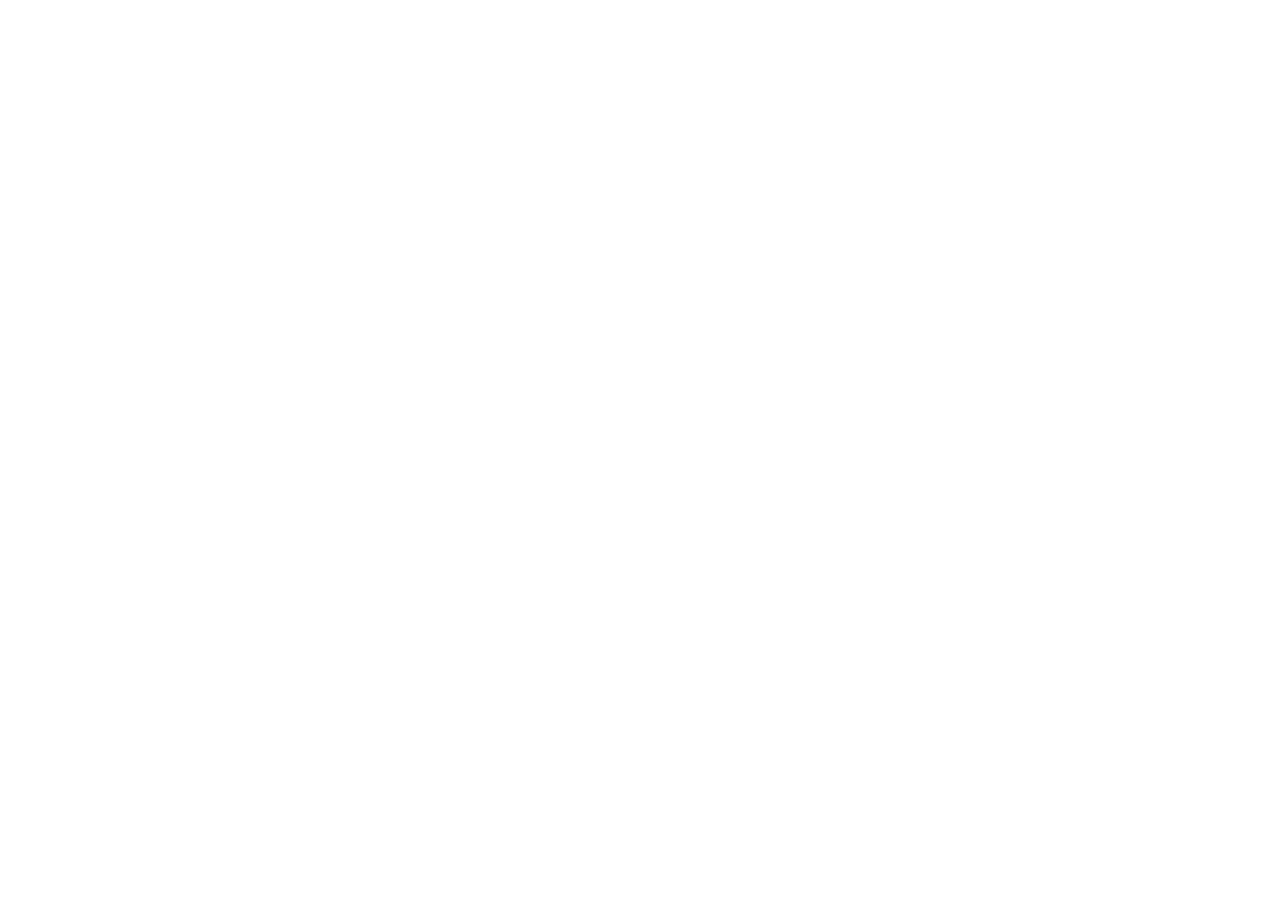
==== index.html @ 5faf2509 "setup HTML CSS & JS" ====
<!DOCTYPE html>
<html lang="en">
<head>
    <meta charset="UTF-8">
    <meta name="viewport" content="width=device-width, initial-scale=1.0">
    <title>Personal Website</title>
    <link rel="stylesheet" href="./assets/css/style.css">
</head>
<body>

    
    
    <script src="./assets/js/custom.js"></script>
</body>
</html>
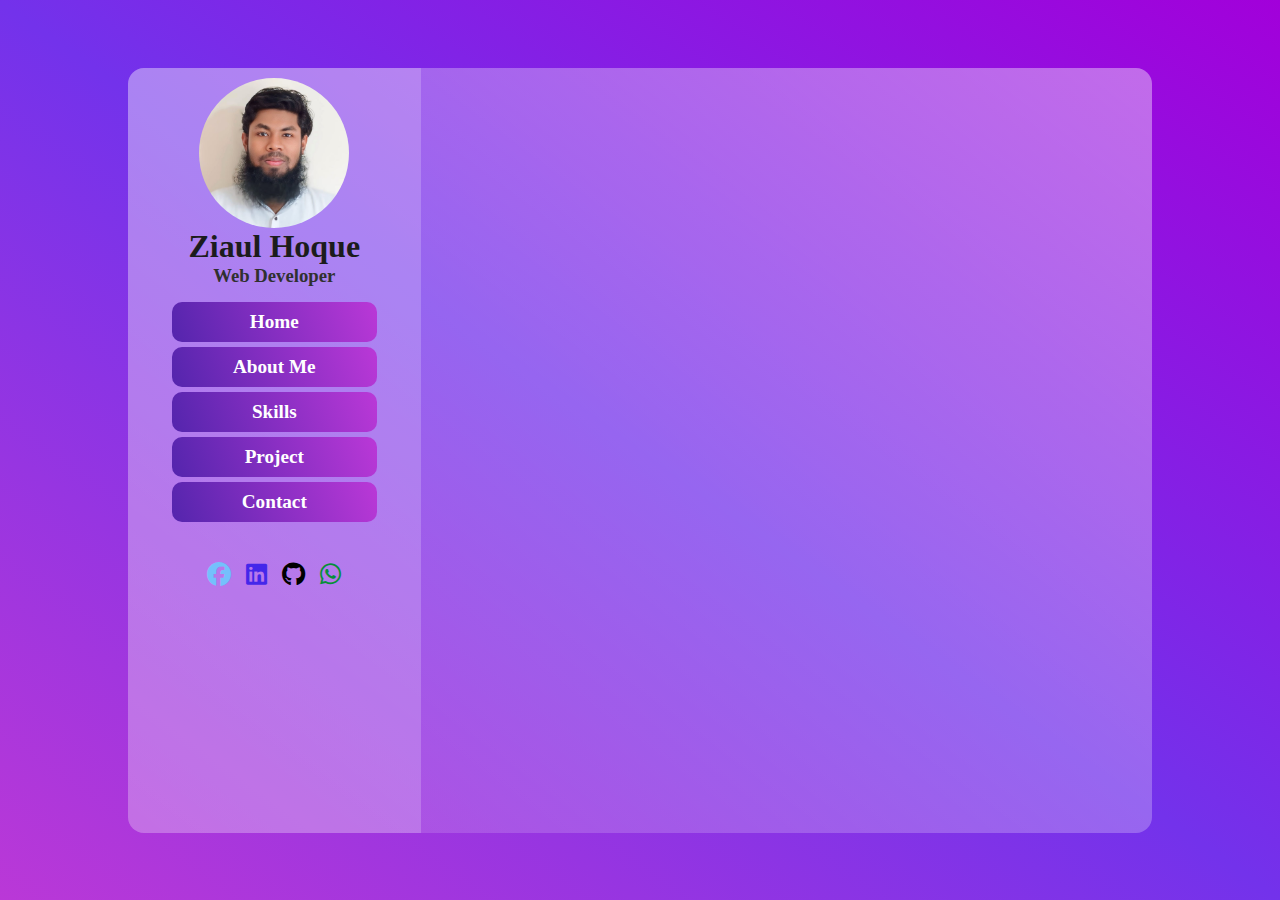
==== commit ad0e28ff: "sidebar design done" ====
--- a/index.html
+++ b/index.html
@@ -1,15 +1,52 @@
 <!DOCTYPE html>
 <html lang="en">
+
 <head>
     <meta charset="UTF-8">
     <meta name="viewport" content="width=device-width, initial-scale=1.0">
     <title>Personal Website</title>
+
+    <!-- Font Awesome CDN -->
+    <link rel="stylesheet" href="https://cdnjs.cloudflare.com/ajax/libs/font-awesome/6.5.0/css/all.min.css" />
+
+    <!-- CSS -->
     <link rel="stylesheet" href="./assets/css/style.css">
 </head>
+
 <body>
 
-    
-    
+    <div class="dashboard">
+        <div class="sidebar">
+            <div class="logo">
+                <img src="./assets/image/logo.jpg" alt="logo img">
+                <h1>Ziaul Hoque</h1>
+                <h3>Web Developer</h3>
+            </div>
+            <div class="quickLink">
+                <div class="link">
+                    <a href="#"><h4>Home</h4></a>
+                    <a href="#"><h4>About Me</h4></a>
+                    <a href="#"><h4>Skills</h4></a>
+                    <a href="#"><h4>Project</h4></a>
+                    <a href="#"><h4>Contact</h4></a>
+                </div>
+            </div>
+            <div class="socialSection">
+                <div class="icons">
+                    <div class="socialSection">
+                        <div class="icon"><i class="fa-brands fa-facebook" style="color: #74C0FC;"></i></div>
+                        <div class="icon"><i class="fa-brands fa-linkedin" style="color: #4427ea;"></i></div>
+                        <div class="icon"><i class="fa-brands fa-github"></i></div>
+                        <div class="icon"><i class="fa-brands fa-whatsapp" style="color: #078f39;"></i></div>
+                    </div>
+                    
+                </div>
+            </div>
+        </div>
+        <div class="main"></div>
+    </div>
+
     <script src="./assets/js/custom.js"></script>
 </body>
+
 </html>--- a/assets/css/style.css
+++ b/assets/css/style.css
@@ -0,0 +1,91 @@
+* {
+    margin: 0;
+    padding: 0;
+    user-select: none;
+    text-decoration: none;
+}
+body {
+    background: linear-gradient(35deg, #ba38d7, #7332eb, #a200da);
+    height: 100vh;
+    display: flex;
+    align-items: center;
+    justify-content: center;
+}
+.dashboard {
+    width: 80%;
+    height: 85vh;
+    background: linear-gradient(to right top, rgba(255, 255, 255, .1), rgba(255,255,255, .4));
+    display: grid;
+    grid-template-columns: 2fr 5fr;
+    border-radius: 1rem;
+    overflow: hidden;
+}
+.sidebar{
+    background: rgba(255, 255, 255, .2);
+}
+.logo img {
+    width: 150px;
+    height: 150px;
+    object-fit: cover;
+    border-radius: 50%;
+}
+.logo {
+    width: 100%;
+    display: flex;
+    flex-direction: column;
+    align-items: center;
+    justify-content: center;
+    margin-top: 10px;
+}
+.logo h1 {
+    color: #1c1c1c;
+}
+.logo h3 {
+    color: #303030;
+}
+
+.quickLink {
+    display: flex;
+    flex-direction: column;
+    row-gap: 5px;
+    margin-top: 10px;
+}
+.link {
+    width: 100%;
+}
+.link a {
+    width: 70%;
+    display: flex;
+    align-items: center;
+    justify-content: center;
+    background: linear-gradient(70deg, #5425ad, #ba38d7);
+    margin: auto;
+    height: 40px;
+    border-radius: 10px;
+    color: #ffffff;
+    font-size: 1.2rem;
+    transition: all .3s ease;
+    margin-top: 5px;
+}
+.link a:hover {
+    transform: scale(1.1);
+}
+
+/* social Section  */
+.socialSection {
+    margin-top: 10px;
+    padding: 10px 0;
+    display: flex;
+    align-items: center;
+    justify-content: center;
+    gap: 15px;
+    font-size: 1.5rem;
+    cursor: pointer;
+}
+.socialSection .icon{
+    transition: .3s;
+}
+
+.icon:hover {
+    transform: scale(1.5);
+}